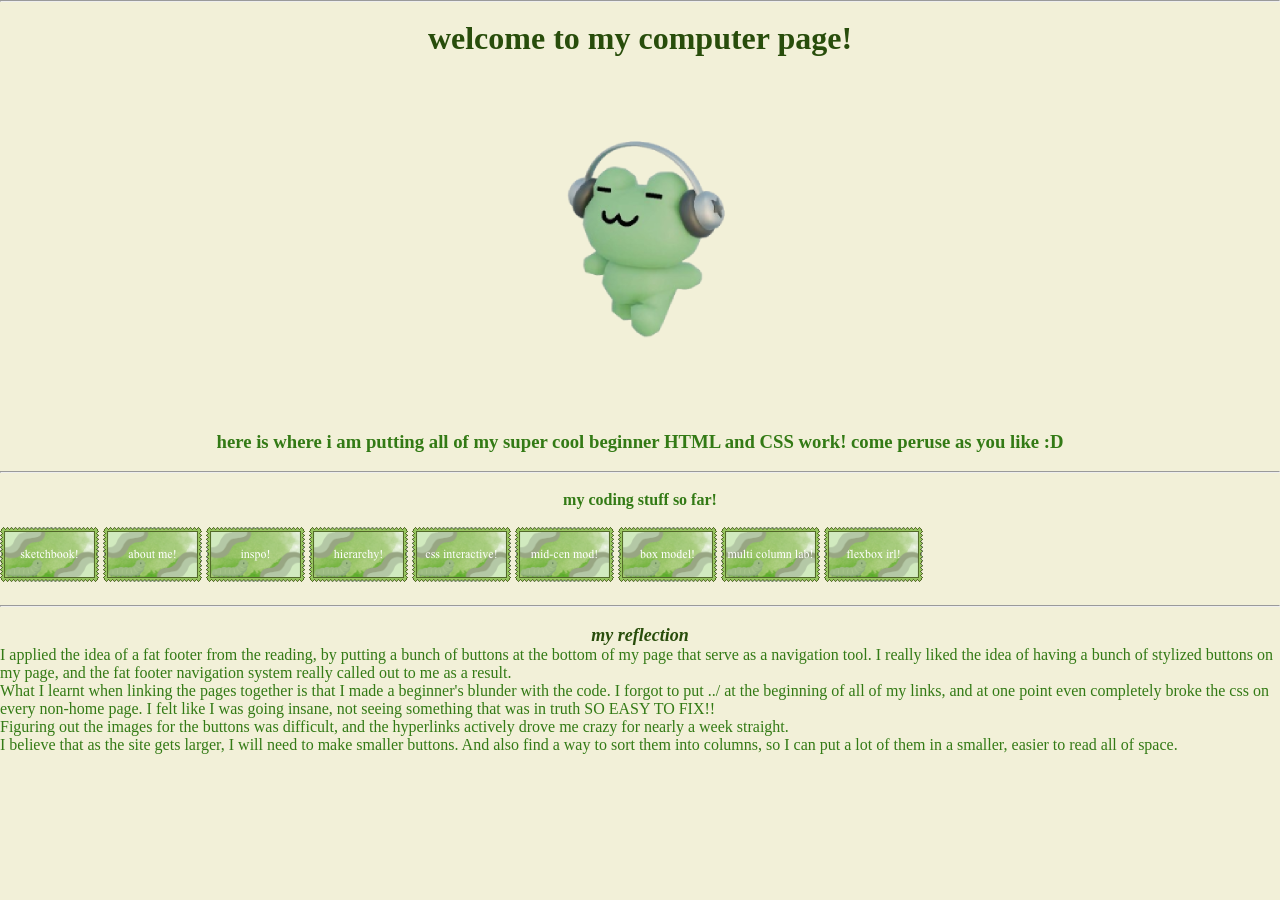
==== index.html @ 2b731e39 "guh hello" ====
<!DOCTYPE html>
<html lang="en">
  <head>
    <meta charset="UTF-8">
    <link rel="stylesheet" href="css/style.css">
    <title>home page!</title>
  </head>
  <body>
<hr>
<br>
<h1>welcome to my computer page!</h1>
<div class="frog"><img src="img/frogheadphonespng.png" alt="a simple 3d frog with headphones"></div>
<br>
<h3>here is where i am putting all of my super cool beginner HTML and CSS work! come peruse as you like :D</h3>
<br>
<hr>
<br>
<nav>
 <h4>my coding stuff so far!</h4>
 <br>
 <a href="checkpoint1/index.html"><img src="img/sketchbookbutton.png"></a> <a href="3_about_m4/index.html" target="_blank"><img src="img/aboutmebutton.png" alt="about me!"></a> <a href="2_inspo_m3/index.html" target="_blank"><img src="img/inspobutton.png" alt="inspo!"></a> <a href="1_hierarchy_m1/index.html" target="_blank"><img src="img/hierarchybutton.png" alt="hierarchy!"></a> <a href="cssBasicsInteractiveSlides/index.html" target="_blank"><img src="img/cssbutton.png"></a> <a href="mid_century_modern_blog/index.html" target="_blank"><img src="img/midcenmodbutton.png" alt="mid-century modern blog css practice!"></a> <a href="box_model/index.html" target="_blank"><img src="img/boxmodelbutton.png" alt="box model practice!"></a> <a href="multi_column_lab/index.html" target="_blank"><img src="img/multilabbutton.png" alt="multi column lab!"></a> <a href="flexboxIRL/index.html" target="_blank"><img src="img/flexboxirlbutton.png" alt="flexbox irl lab!"></a>
</nav>
<br>
<hr>
<br>
<h5><em>my reflection</em></h5>  
<h6>I applied the idea of a fat footer from the reading, by putting a bunch of buttons at the bottom of my page that serve as a navigation tool. I really liked the idea of having a bunch of stylized buttons on my page, and the fat footer navigation system really called out to me as a result.</h6>
<h6>What I learnt when linking the pages together is that I made a beginner's blunder with the code. I forgot to put ../ at the beginning of all of my links, and at one point even completely broke the css on every non-home page. I felt like I was going insane, not seeing something that was in truth SO EASY TO FIX!!</h6>
<h6>Figuring out the images for the buttons was difficult, and the hyperlinks actively drove me crazy for nearly a week straight.</h6>
<h6>I believe that as the site gets larger, I will need to make smaller buttons. And also find a way to sort them into columns, so I can put a lot of them in a smaller, easier to read all of space.</h6>
</body>
</html>
---- css/style.css ----
/* the * indicates universal styles, we will get into that later in the semester
for now, you can leave these alone */

* {
    margin: 0;
    padding: 0;
    box-sizing: border-box;
}

/* Css is how we add all things style, below there are two simple styles added
go ahead and play with these, can you get the colors to change? What do you notice?
 */

body {

    color: #26241C;
    background-color: #F2F0D8;
}
h1 {
    text-align: center;
    color: rgb(40, 77, 11);
}
h3 {
    text-align: center;
    color: rgb(51, 122, 21)
}
h4 {
    text-align: center;
    color: rgb(51, 122, 21)
}
h5 {
    text-align: center;
    color: rgb(40, 77, 11);
    font-size: 18px;
}
h6 {
    color: rgb(51, 122, 21);
    font-size: 16px;
    font-weight: 500;
}
a, img {
    display: inline-block;
    margin: auto;
    text-align: center;
    color: rgb(62, 182, 11);
}
.frog img {
    display: block;
}
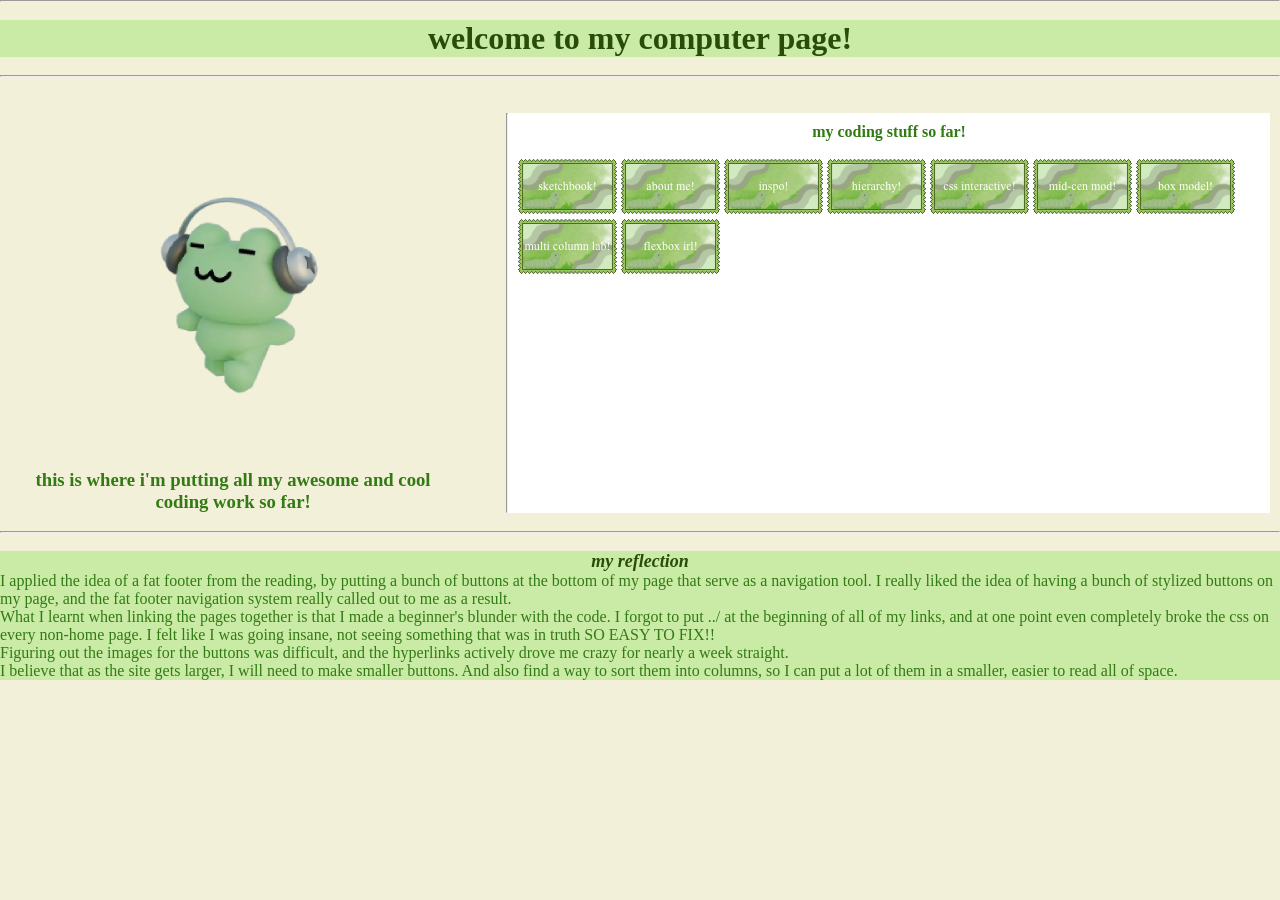
==== commit c5d63622: "hip hip hooray please publish guh" ====
--- a/index.html
+++ b/index.html
@@ -9,24 +9,33 @@
 <hr>
 <br>
 <h1>welcome to my computer page!</h1>
-<div class="frog"><img src="img/frogheadphonespng.png" alt="a simple 3d frog with headphones"></div>
-<br>
-<h3>here is where i am putting all of my super cool beginner HTML and CSS work! come peruse as you like :D</h3>
 <br>
 <hr>
 <br>
-<nav>
+<br>
+<div id="column">
+<div id="frog">
+  <img src="img/frogheadphonespng.png" alt="a simple 3d frog with headphones">
+  <h3>this is where i'm putting all my awesome and cool coding work so far!</h3>
+</div>
+<br>
+<hr>
+<br>
+<div id="nav">
  <h4>my coding stuff so far!</h4>
  <br>
  <a href="checkpoint1/index.html"><img src="img/sketchbookbutton.png"></a> <a href="3_about_m4/index.html" target="_blank"><img src="img/aboutmebutton.png" alt="about me!"></a> <a href="2_inspo_m3/index.html" target="_blank"><img src="img/inspobutton.png" alt="inspo!"></a> <a href="1_hierarchy_m1/index.html" target="_blank"><img src="img/hierarchybutton.png" alt="hierarchy!"></a> <a href="cssBasicsInteractiveSlides/index.html" target="_blank"><img src="img/cssbutton.png"></a> <a href="mid_century_modern_blog/index.html" target="_blank"><img src="img/midcenmodbutton.png" alt="mid-century modern blog css practice!"></a> <a href="box_model/index.html" target="_blank"><img src="img/boxmodelbutton.png" alt="box model practice!"></a> <a href="multi_column_lab/index.html" target="_blank"><img src="img/multilabbutton.png" alt="multi column lab!"></a> <a href="flexboxIRL/index.html" target="_blank"><img src="img/flexboxirlbutton.png" alt="flexbox irl lab!"></a>
-</nav>
+</div>
+</div>
 <br>
 <hr>
 <br>
+<div id="footer">
 <h5><em>my reflection</em></h5>  
 <h6>I applied the idea of a fat footer from the reading, by putting a bunch of buttons at the bottom of my page that serve as a navigation tool. I really liked the idea of having a bunch of stylized buttons on my page, and the fat footer navigation system really called out to me as a result.</h6>
 <h6>What I learnt when linking the pages together is that I made a beginner's blunder with the code. I forgot to put ../ at the beginning of all of my links, and at one point even completely broke the css on every non-home page. I felt like I was going insane, not seeing something that was in truth SO EASY TO FIX!!</h6>
 <h6>Figuring out the images for the buttons was difficult, and the hyperlinks actively drove me crazy for nearly a week straight.</h6>
 <h6>I believe that as the site gets larger, I will need to make smaller buttons. And also find a way to sort them into columns, so I can put a lot of them in a smaller, easier to read all of space.</h6>
+</div>
 </body>
 </html>
--- a/css/style.css
+++ b/css/style.css
@@ -19,6 +19,7 @@
 h1 {
     text-align: center;
     color: rgb(40, 77, 11);
+    background-color: rgb(202, 235, 166);
 }
 h3 {
     text-align: center;
@@ -44,6 +45,34 @@
     text-align: center;
     color: rgb(62, 182, 11);
 }
-.frog img {
+
+#column {
+    justify-content: center, space-evenly;
+    display: flex;
+    flex-direction: row;
+    margin-inline: 5px;
+    padding-inline: 5px;
+}
+
+#frog {
+    justify-content: space-between, center;
+    flex-direction: column;
+    flex-wrap: nowrap;
     display: block;
+    padding-right: 50px;
+}
+
+#frog img {
+    justify-content: center;
+    display: block;
+}
+
+#nav {
+    justify-content: space-between;
+    padding: 10px;
+    background-color: white;
+}
+
+#footer {
+    background-color: rgb(202, 235, 166);
 }
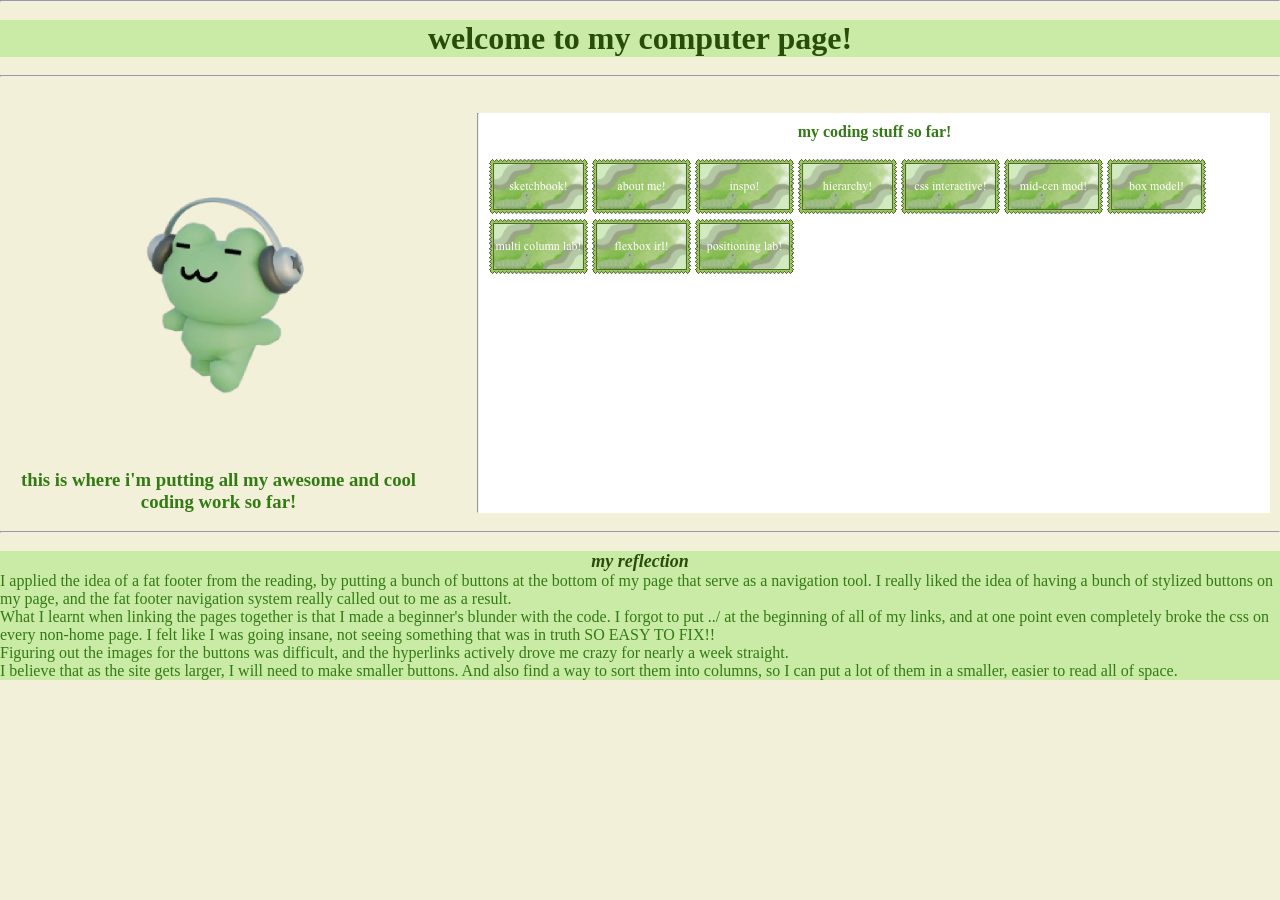
==== commit bc47aec1: "wug ughhhh" ====
--- a/index.html
+++ b/index.html
@@ -24,7 +24,7 @@
 <div id="nav">
  <h4>my coding stuff so far!</h4>
  <br>
- <a href="checkpoint1/index.html"><img src="img/sketchbookbutton.png"></a> <a href="3_about_m4/index.html" target="_blank"><img src="img/aboutmebutton.png" alt="about me!"></a> <a href="2_inspo_m3/index.html" target="_blank"><img src="img/inspobutton.png" alt="inspo!"></a> <a href="1_hierarchy_m1/index.html" target="_blank"><img src="img/hierarchybutton.png" alt="hierarchy!"></a> <a href="cssBasicsInteractiveSlides/index.html" target="_blank"><img src="img/cssbutton.png"></a> <a href="mid_century_modern_blog/index.html" target="_blank"><img src="img/midcenmodbutton.png" alt="mid-century modern blog css practice!"></a> <a href="box_model/index.html" target="_blank"><img src="img/boxmodelbutton.png" alt="box model practice!"></a> <a href="multi_column_lab/index.html" target="_blank"><img src="img/multilabbutton.png" alt="multi column lab!"></a> <a href="flexboxIRL/index.html" target="_blank"><img src="img/flexboxirlbutton.png" alt="flexbox irl lab!"></a>
+ <a href="checkpoint1/index.html"><img src="img/sketchbookbutton.png"></a> <a href="3_about_m4/index.html" ><img src="img/aboutmebutton.png" alt="about me!"></a> <a href="2_inspo_m3/index.html" ><img src="img/inspobutton.png" alt="inspo!"></a> <a href="1_hierarchy_m1/index.html" ><img src="img/hierarchybutton.png" alt="hierarchy!"></a> <a href="cssBasicsInteractiveSlides/index.html" ><img src="img/cssbutton.png"></a> <a href="mid_century_modern_blog/index.html" ><img src="img/midcenmodbutton.png" alt="mid-century modern blog css practice!"></a> <a href="box_model/index.html" ><img src="img/boxmodelbutton.png" alt="box model practice!"></a> <a href="multi_column_lab/index.html" ><img src="img/multilabbutton.png" alt="multi column lab!"></a> <a href="flexboxIRL/index.html" ><img src="img/flexboxirlbutton.png" alt="flexbox irl lab!"></a> <a href="positioningLab/index.html"><img src="img/positioningbutton.png" alt="positioning lab!"></a>
 </div>
 </div>
 <br>
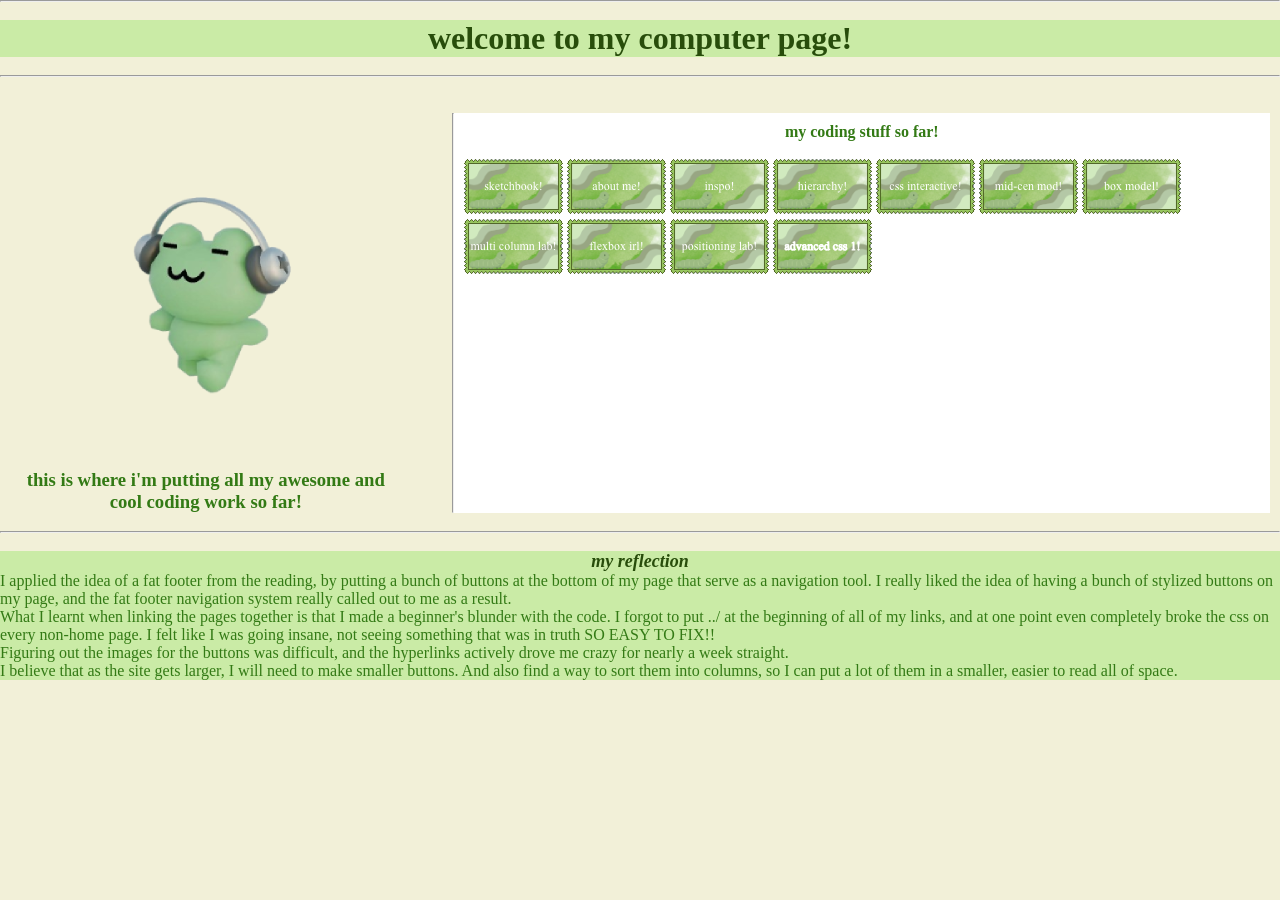
==== commit 61155688: "the css push the first one for now bleh" ====
--- a/index.html
+++ b/index.html
@@ -24,7 +24,7 @@
 <div id="nav">
  <h4>my coding stuff so far!</h4>
  <br>
- <a href="checkpoint1/index.html"><img src="img/sketchbookbutton.png"></a> <a href="3_about_m4/index.html" ><img src="img/aboutmebutton.png" alt="about me!"></a> <a href="2_inspo_m3/index.html" ><img src="img/inspobutton.png" alt="inspo!"></a> <a href="1_hierarchy_m1/index.html" ><img src="img/hierarchybutton.png" alt="hierarchy!"></a> <a href="cssBasicsInteractiveSlides/index.html" ><img src="img/cssbutton.png"></a> <a href="mid_century_modern_blog/index.html" ><img src="img/midcenmodbutton.png" alt="mid-century modern blog css practice!"></a> <a href="box_model/index.html" ><img src="img/boxmodelbutton.png" alt="box model practice!"></a> <a href="multi_column_lab/index.html" ><img src="img/multilabbutton.png" alt="multi column lab!"></a> <a href="flexboxIRL/index.html" ><img src="img/flexboxirlbutton.png" alt="flexbox irl lab!"></a> <a href="positioningLab/index.html"><img src="img/positioningbutton.png" alt="positioning lab!"></a>
+ <a href="checkpoint1/index.html"><img src="img/sketchbookbutton.png"></a> <a href="3_about_m4/index.html" ><img src="img/aboutmebutton.png" alt="about me!"></a> <a href="2_inspo_m3/index.html" ><img src="img/inspobutton.png" alt="inspo!"></a> <a href="1_hierarchy_m1/index.html" ><img src="img/hierarchybutton.png" alt="hierarchy!"></a> <a href="cssBasicsInteractiveSlides/index.html" ><img src="img/cssbutton.png"></a> <a href="mid_century_modern_blog/index.html" ><img src="img/midcenmodbutton.png" alt="mid-century modern blog css practice!"></a> <a href="box_model/index.html" ><img src="img/boxmodelbutton.png" alt="box model practice!"></a> <a href="multi_column_lab/index.html" ><img src="img/multilabbutton.png" alt="multi column lab!"></a> <a href="flexboxIRL/index.html" ><img src="img/flexboxirlbutton.png" alt="flexbox irl lab!"></a> <a href="positioningLab/index.html"><img src="img/positioningbutton.png" alt="positioning lab!"></a> <a href="advancedCSSpartOne/homework/homework.html"><img src="img/advancedcss1button.png" alt="advanced css 1!"></a>
 </div>
 </div>
 <br>
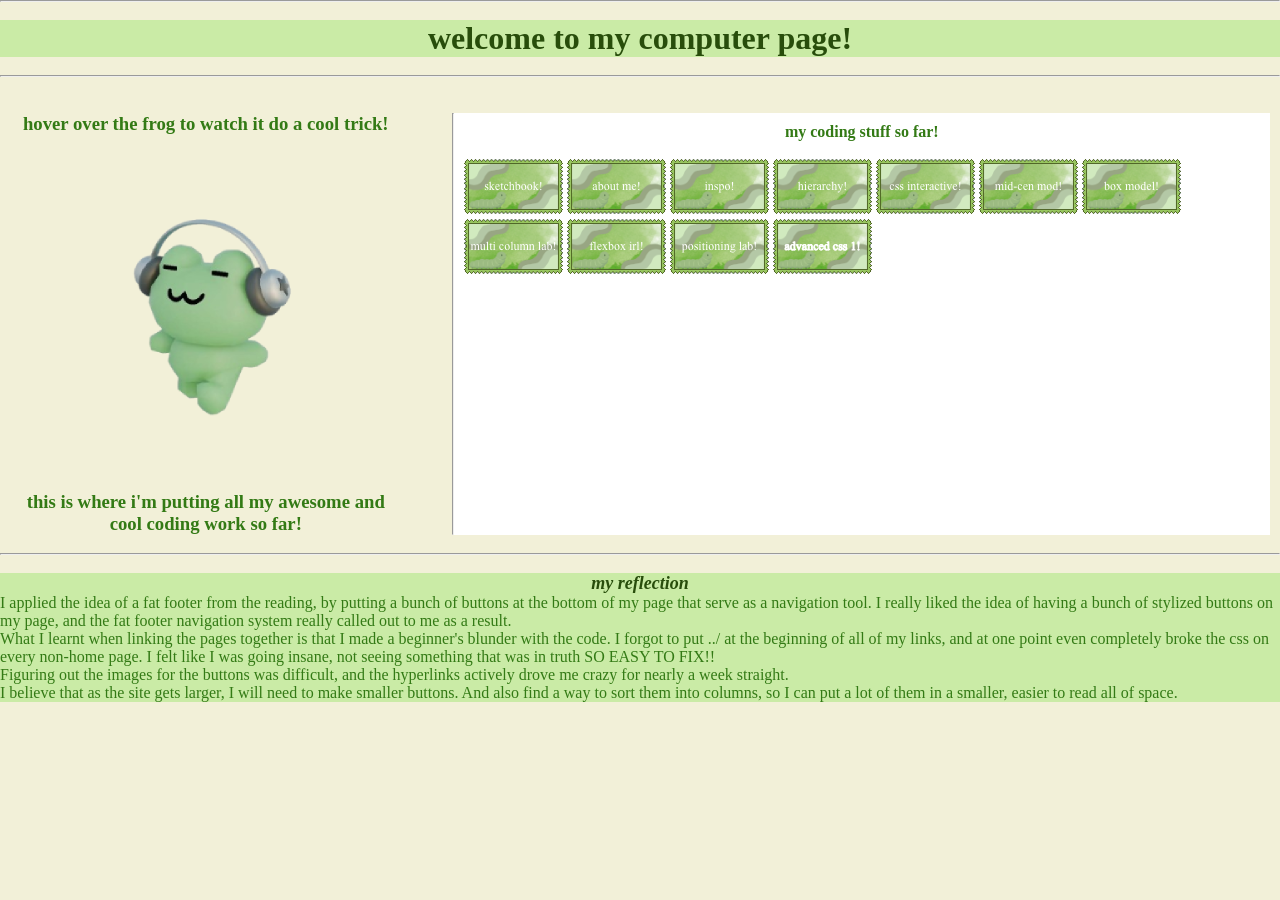
==== commit 6f0d9a62: "heres the rest of it please load aaaaa" ====
--- a/index.html
+++ b/index.html
@@ -15,6 +15,7 @@
 <br>
 <div id="column">
 <div id="frog">
+  <h3>hover over the frog to watch it do a cool trick!</h3>
   <img src="img/frogheadphonespng.png" alt="a simple 3d frog with headphones">
   <h3>this is where i'm putting all my awesome and cool coding work so far!</h3>
 </div>
@@ -24,7 +25,7 @@
 <div id="nav">
  <h4>my coding stuff so far!</h4>
  <br>
- <a href="checkpoint1/index.html"><img src="img/sketchbookbutton.png"></a> <a href="3_about_m4/index.html" ><img src="img/aboutmebutton.png" alt="about me!"></a> <a href="2_inspo_m3/index.html" ><img src="img/inspobutton.png" alt="inspo!"></a> <a href="1_hierarchy_m1/index.html" ><img src="img/hierarchybutton.png" alt="hierarchy!"></a> <a href="cssBasicsInteractiveSlides/index.html" ><img src="img/cssbutton.png"></a> <a href="mid_century_modern_blog/index.html" ><img src="img/midcenmodbutton.png" alt="mid-century modern blog css practice!"></a> <a href="box_model/index.html" ><img src="img/boxmodelbutton.png" alt="box model practice!"></a> <a href="multi_column_lab/index.html" ><img src="img/multilabbutton.png" alt="multi column lab!"></a> <a href="flexboxIRL/index.html" ><img src="img/flexboxirlbutton.png" alt="flexbox irl lab!"></a> <a href="positioningLab/index.html"><img src="img/positioningbutton.png" alt="positioning lab!"></a> <a href="advancedCSSpartOne/homework/homework.html"><img src="img/advancedcss1button.png" alt="advanced css 1!"></a>
+ <a href="checkpoint1/index.html"><img src="img/sketchbookbutton.png"></a> <a href="3_about_m4/index.html" ><img src="img/aboutmebutton.png" alt="about me!"></a> <a href="2_inspo_m3/index.html" ><img src="img/inspobutton.png" alt="inspo!"></a> <a href="1_hierarchy_m1/index.html" ><img src="img/hierarchybutton.png" alt="hierarchy!"></a> <a href="cssBasicsInteractiveSlides/index.html" ><img src="img/cssbutton.png"></a> <a href="mid_century_modern_blog/index.html" ><img src="img/midcenmodbutton.png" alt="mid-century modern blog css practice!"></a> <a href="box_model/index.html" ><img src="img/boxmodelbutton.png" alt="box model practice!"></a> <a href="multi_column_lab/index.html" ><img src="img/multilabbutton.png" alt="multi column lab!"></a> <a href="flexboxIRL/index.html" ><img src="img/flexboxirlbutton.png" alt="flexbox irl lab!"></a> <a href="positioningLab/index.html"><img src="img/positioningbutton.png" alt="positioning lab!"></a> <a href="../homework/homework.html"><img src="img/advancedcss1button.png" alt="advanced css 1!"></a>
 </div>
 </div>
 <br>
--- a/css/style.css
+++ b/css/style.css
@@ -67,6 +67,11 @@
     display: block;
 }
 
+#frog:hover img {
+    transform: skew(30deg, 40deg) rotate(1000deg);
+    transition: 5s;
+}
+
 #nav {
     justify-content: space-between;
     padding: 10px;
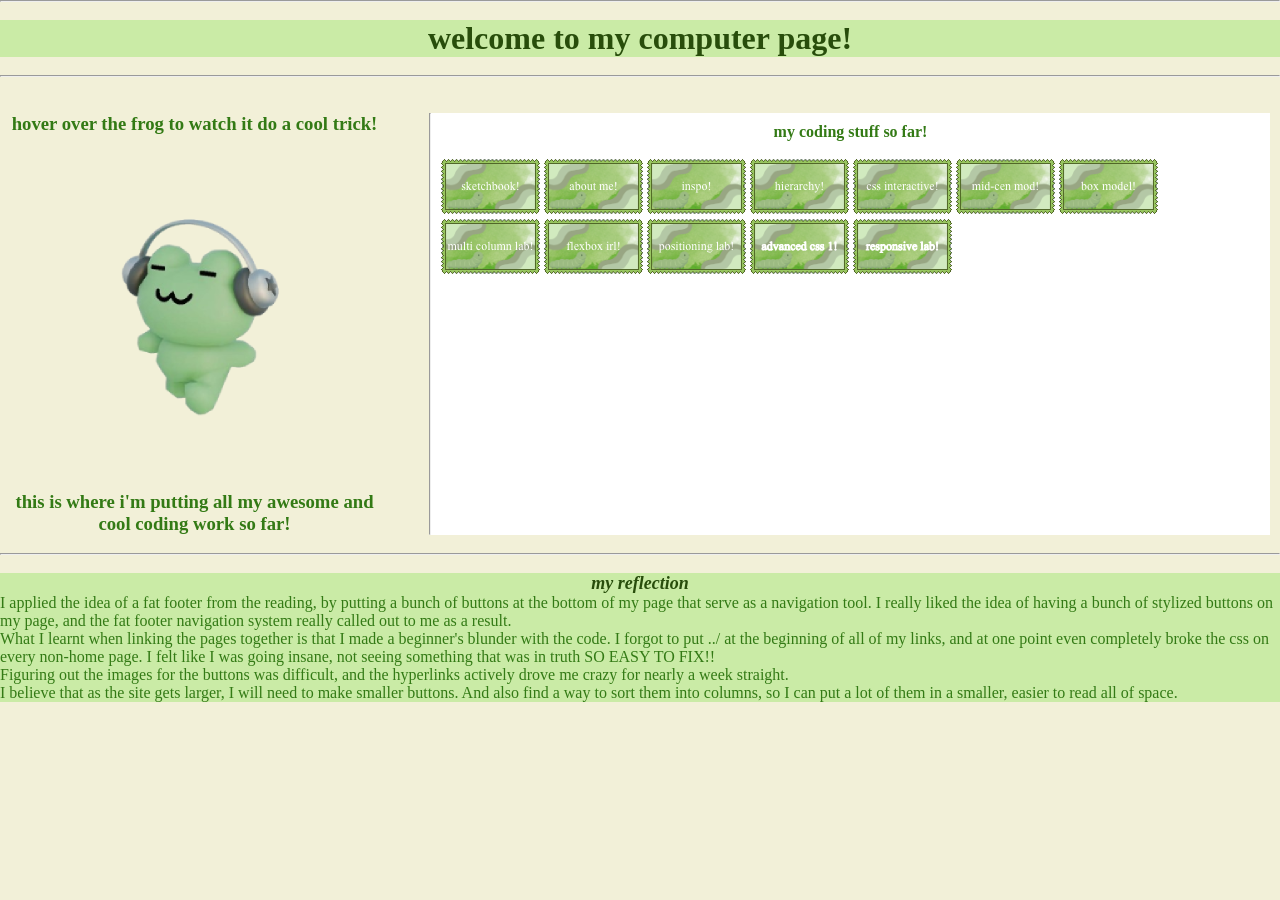
==== commit d47cbaa6: "responsive design lab i need to remember what im adding" ====
--- a/index.html
+++ b/index.html
@@ -25,7 +25,7 @@
 <div id="nav">
  <h4>my coding stuff so far!</h4>
  <br>
- <a href="checkpoint1/index.html"><img src="img/sketchbookbutton.png"></a> <a href="3_about_m4/index.html" ><img src="img/aboutmebutton.png" alt="about me!"></a> <a href="2_inspo_m3/index.html" ><img src="img/inspobutton.png" alt="inspo!"></a> <a href="1_hierarchy_m1/index.html" ><img src="img/hierarchybutton.png" alt="hierarchy!"></a> <a href="cssBasicsInteractiveSlides/index.html" ><img src="img/cssbutton.png"></a> <a href="mid_century_modern_blog/index.html" ><img src="img/midcenmodbutton.png" alt="mid-century modern blog css practice!"></a> <a href="box_model/index.html" ><img src="img/boxmodelbutton.png" alt="box model practice!"></a> <a href="multi_column_lab/index.html" ><img src="img/multilabbutton.png" alt="multi column lab!"></a> <a href="flexboxIRL/index.html" ><img src="img/flexboxirlbutton.png" alt="flexbox irl lab!"></a> <a href="positioningLab/index.html"><img src="img/positioningbutton.png" alt="positioning lab!"></a> <a href="../homework/homework.html"><img src="img/advancedcss1button.png" alt="advanced css 1!"></a>
+ <a href="checkpoint1/index.html"><img src="img/sketchbookbutton.png"></a> <a href="3_about_m4/index.html" ><img src="img/aboutmebutton.png" alt="about me!"></a> <a href="2_inspo_m3/index.html" ><img src="img/inspobutton.png" alt="inspo!"></a> <a href="1_hierarchy_m1/index.html" ><img src="img/hierarchybutton.png" alt="hierarchy!"></a> <a href="cssBasicsInteractiveSlides/index.html" ><img src="img/cssbutton.png"></a> <a href="mid_century_modern_blog/index.html" ><img src="img/midcenmodbutton.png" alt="mid-century modern blog css practice!"></a> <a href="box_model/index.html" ><img src="img/boxmodelbutton.png" alt="box model practice!"></a> <a href="multi_column_lab/index.html" ><img src="img/multilabbutton.png" alt="multi column lab!"></a> <a href="flexboxIRL/index.html" ><img src="img/flexboxirlbutton.png" alt="flexbox irl lab!"></a> <a href="positioningLab/index.html"><img src="img/positioningbutton.png" alt="positioning lab!"></a> <a href="../homework/homework.html"><img src="img/advancedcss1button.png" alt="advanced css 1!"></a> <a href="responsiveDemo/index.html"><img src="img/responsebutton.png" alt="responsive design lab!"></a>
 </div>
 </div>
 <br>
